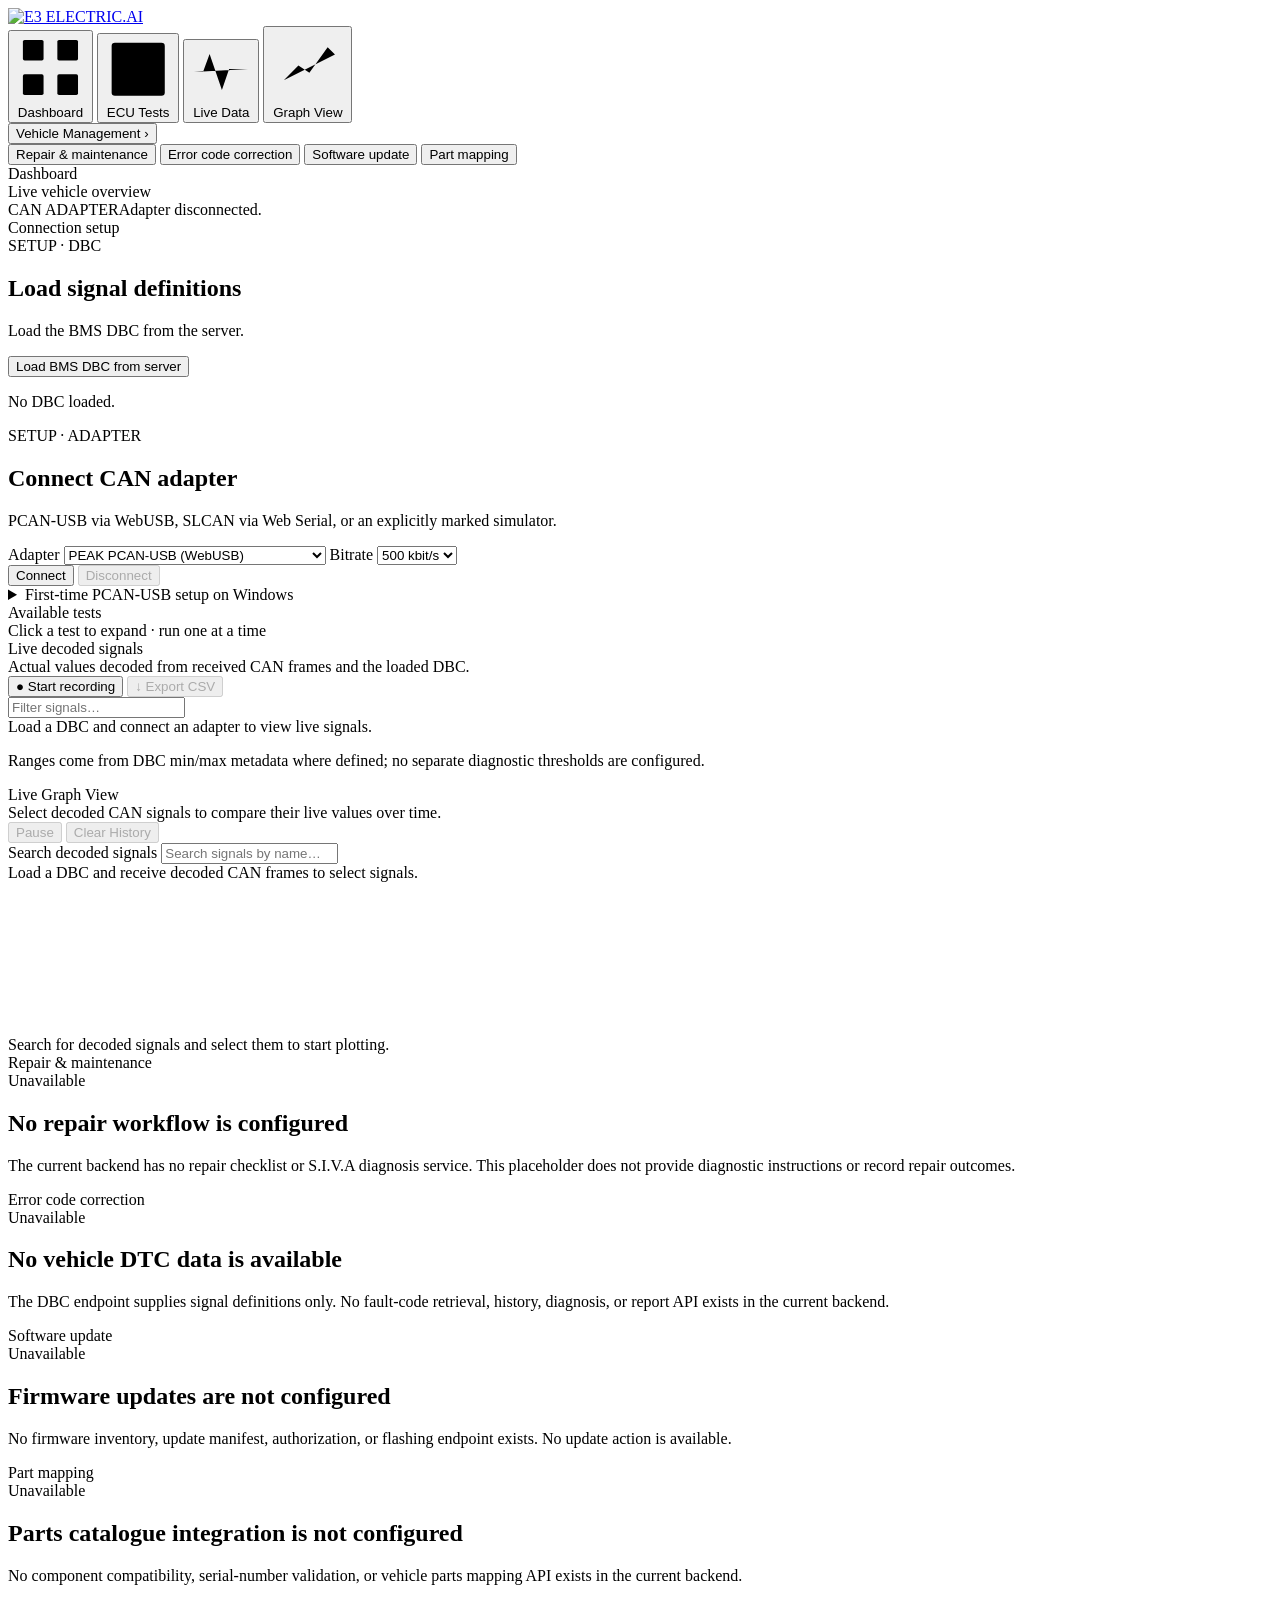
==== Frontend/index.html @ 43cea558 "Update EV CAN dashboard frontend" ====
<!DOCTYPE html>
<html lang="en">
<head>
    <meta charset="UTF-8">
    <meta name="viewport" content="width=device-width, initial-scale=1, viewport-fit=cover">
    <meta name="theme-color" content="#15181b">
    <title>E3 ELECTRIC.AI | Vehicle Diagnostics</title>
    <link rel="preconnect" href="https://fonts.googleapis.com">
    <link rel="preconnect" href="https://fonts.gstatic.com" crossorigin>
    <link href="https://fonts.googleapis.com/css2?family=Inter:wght@400;500;600;700&family=IBM+Plex+Mono:wght@400;500;600&display=swap" rel="stylesheet">
    <link rel="stylesheet" href="/static/browser-can.css">
    <link rel="stylesheet" href="/static/Style.css">
    <script type="module" src="/static/app.js"></script>
</head>
<body>
    <div class="shell">
        <aside class="sidebar">
            <a class="brand" href="/" aria-label="E3 ELECTRIC.AI home">
                <img src="/static/e3-electric-ai-logo.png" alt="E3 ELECTRIC.AI" class="e3-brand-logo">
            </a>
            <nav class="nav" aria-label="Main navigation">
                <button class="nav-item active" type="button" data-screen="dashboard">
                    <svg class="nav-icon" viewBox="0 0 20 20" aria-hidden="true"><rect x="2" y="2" width="6" height="6" rx=".5"/><rect x="12" y="2" width="6" height="6" rx=".5"/><rect x="2" y="12" width="6" height="6" rx=".5"/><rect x="12" y="12" width="6" height="6" rx=".5"/></svg>
                    <span>Dashboard</span>
                </button>
                <button class="nav-item" type="button" data-screen="ecu">
                    <svg class="nav-icon" viewBox="0 0 20 20" aria-hidden="true"><rect x="2" y="2" width="16" height="16" rx="1"/><path d="m5.5 10 3 3 6-6"/></svg>
                    <span>ECU Tests</span>
                </button>
                <button class="nav-item" type="button" data-screen="live">
                    <svg class="nav-icon" viewBox="0 0 20 20" aria-hidden="true"><path d="M1 10h3l2.2-6 4.1 12 2.4-7H19"/></svg>
                    <span>Live Data</span>
                </button>
                <button class="nav-item" type="button" data-screen="graph">
                    <svg class="nav-icon" viewBox="0 0 20 20" aria-hidden="true"><path d="M2 16.5h16M3.5 14l4-4 3 2 5-7 2 2"/></svg>
                    <span>Graph View</span>
                </button>
                <div class="nav-group">
                    <button class="nav-item" id="vm-toggle" type="button" aria-expanded="true">Vehicle Management <span class="nav-caret open" id="vm-caret" aria-hidden="true">›</span></button>
                    <div class="nav-sub open" id="vm-sub">
                        <button class="nav-sub-item" type="button" data-screen="vm-repair">Repair &amp; maintenance</button>
                        <button class="nav-sub-item" type="button" data-screen="vm-errors">Error code correction</button>
                        <button class="nav-sub-item" type="button" data-screen="vm-software">Software update</button>
                        <button class="nav-sub-item" type="button" data-screen="vm-parts">Part mapping</button>
                    </div>
                </div>
            </nav>
            <div class="sidebar-foot">
            </div>
        </aside>

        <main class="main">
            <header class="topbar">
                <div>
                    <div class="page-title" id="page-title">Dashboard</div>
                    <div class="page-crumb" id="page-crumb">Live vehicle overview</div>
                </div>
                <div class="vehicle-chip">
                    <div class="vc-field"><span class="vc-label">CAN ADAPTER</span><span class="vc-value" id="statusText">Adapter disconnected.</span></div>
                    <span id="statusDot" class="bc-dot"></span>
                </div>
            </header>

            <div class="content">
                <div class="bc-warning" id="browserWarning" hidden>
                    This browser does not support Web Serial / WebUSB. Use Google Chrome or Microsoft Edge on a desktop computer.
                </div>

                <section class="screen active" id="screen-dashboard">
                    <div class="section">
                        <div class="section-head"><div class="section-title"><span class="bar"></span>Connection setup</div></div>
                        <section class="panel setup-panel">
                            <div class="panel-heading">
                                <div><div class="section-kicker">SETUP · DBC</div><h2>Load signal definitions</h2><p>Load the BMS DBC from the server.</p></div>
                            </div>
                            <div class="bc-row">
                                <button id="dbcAwsBtn" class="btn" type="button">Load BMS DBC from server</button>
                            </div>
                            <p class="bc-muted" id="dbcInfo">No DBC loaded.</p>
                        </section>

                        <section class="panel setup-panel">
                            <div class="panel-heading">
                                <div><div class="section-kicker">SETUP · ADAPTER</div><h2>Connect CAN adapter</h2><p>PCAN-USB via WebUSB, SLCAN via Web Serial, or an explicitly marked simulator.</p></div>
                            </div>
                            <div class="bc-grid">
                                <label>Adapter
                                    <select id="transportSelect">
                                        <option value="pcan">PEAK PCAN-USB (WebUSB)</option>
                                        <option value="slcan">SLCAN / CANable / USBtin (Web Serial)</option>
                                        <option value="sim">Simulator (synthetic data only)</option>
                                    </select>
                                </label>
                                <label>Bitrate
                                    <select id="bitrateSelect">
                                        <option value="1000000">1 Mbit/s</option><option value="800000">800 kbit/s</option>
                                        <option value="500000" selected>500 kbit/s</option><option value="250000">250 kbit/s</option>
                                        <option value="125000">125 kbit/s</option><option value="100000">100 kbit/s</option>
                                        <option value="50000">50 kbit/s</option><option value="20000">20 kbit/s</option>
                                        <option value="10000">10 kbit/s</option>
                                    </select>
                                </label>
                                <input type="checkbox" id="listenOnly" hidden>
                            </div>
                            <p class="transport-notice" id="transportNotice" hidden>Simulator mode generates synthetic CAN frames for interface testing; these are not vehicle readings.</p>
                            <div class="bc-row setup-actions">
                                <button id="connectBtn" class="btn primary" type="button">Connect</button>
                                <button id="disconnectBtn" class="btn" type="button" disabled>Disconnect</button>
                            </div>
                            <details class="bc-help" id="pcanHelp">
                                <summary>First-time PCAN-USB setup on Windows</summary>
                                <ol>
                                    <li>Chrome requires the generic WinUSB driver for PCAN-USB.</li>
                                    <li>Use <a href="https://zadig.akeo.ie/" target="_blank" rel="noopener">Zadig</a> to select PCAN-USB and install WinUSB, then reconnect the adapter.</li>
                                    <li>Click Connect and choose the adapter in Chrome's device prompt.</li>
                                </ol>
                            </details>
                        </section>
                    </div>

                </section>

                <section class="screen" id="screen-ecu">
                    <div class="section">
                        <div class="section-head">
                            <div class="section-title"><span class="bar"></span>Available tests</div>
                            <div class="section-note">Click a test to expand · run one at a time</div>
                        </div>
                        <div id="test-list"></div>
                    </div>
                </section>

                <section class="screen" id="screen-live">
                    <div class="section">
                        <div class="section-head">
                            <div><div class="section-title"><span class="bar"></span>Live decoded signals</div><div class="section-note">Actual values decoded from received CAN frames and the loaded DBC.</div></div>
                            <div class="bc-row">
                                <button id="recordBtn" class="btn" type="button">● Start recording</button>
                                <button id="exportBtn" class="btn ghost" type="button" disabled>↓ Export CSV</button>
                                <span class="bc-muted" id="recordInfo"></span>
                            </div>
                        </div>
                        <div class="signal-filter-bar">
                            <input type="search" id="signalSearch" placeholder="Filter signals…">
                        </div>
                        <div id="signalGrid" class="signal-table-wrap">
                            <div class="bc-empty">Load a DBC and connect an adapter to view live signals.</div>
                        </div>
                        <p class="bc-muted signal-range-note">Ranges come from DBC min/max metadata where defined; no separate diagnostic thresholds are configured.</p>
                    </div>
                    <div class="section" hidden>
                        <div class="section-head">
                            <div><div class="section-title"><span class="bar"></span>Raw CAN frames</div><div class="section-note">Received frames; no messages are transmitted.</div></div>
                            <div class="bc-row">
                                <label class="bc-check"><input type="checkbox" id="onlyDbc" checked> Only DBC messages</label>
                                <span class="bc-muted" id="unmatchedInfo"></span>
                                <label class="bc-check"><input type="checkbox" id="pauseRaw"> Pause</label>
                                <button id="clearBtn" class="btn ghost sm" type="button">Clear</button>
                            </div>
                        </div>
                        <div class="bc-table-wrap">
                            <table>
                                <thead><tr><th>Time</th><th>CAN ID</th><th>Fmt</th><th>DLC</th><th>Data (hex)</th><th>Message</th></tr></thead>
                                <tbody id="rawTable"><tr><td colspan="6" class="bc-empty">No frames yet. Connect an adapter to see live data.</td></tr></tbody>
                            </table>
                        </div>
                    </div>
                </section>

                <section class="screen" id="screen-graph">
                    <div class="section">
                        <div class="section-head">
                            <div>
                                <div class="section-title"><span class="bar"></span>Live Graph View</div>
                                <div class="section-note">Select decoded CAN signals to compare their live values over time.</div>
                            </div>
                            <div class="graph-controls">
                                <button id="graphPauseBtn" class="btn" type="button" disabled>Pause</button>
                                <button id="graphClearBtn" class="btn ghost" type="button" disabled>Clear History</button>
                            </div>
                        </div>
                        <div class="graph-picker">
                            <label for="graphSignalSearch">Search decoded signals</label>
                            <input type="search" id="graphSignalSearch" placeholder="Search signals by name…">
                            <div id="graphSignalResults" class="graph-signal-results" role="group" aria-label="Decoded signal search results">
                                <div class="bc-empty">Load a DBC and receive decoded CAN frames to select signals.</div>
                            </div>
                        </div>
                        <div id="graphLegend" class="graph-legend" aria-label="Selected signal legend"></div>
                        <div id="graphCanvasWrap" class="graph-canvas-wrap">
                            <canvas id="graphCanvas" aria-label="Live graph of selected decoded CAN signals"></canvas>
                            <div id="graphTooltip" class="graph-tooltip" role="status" hidden></div>
                            <div id="graphEmpty" class="graph-empty">Search for decoded signals and select them to start plotting.</div>
                        </div>
                    </div>
                </section>

                <section class="screen" id="screen-vm-repair">
                    <div class="section"><div class="section-head"><div class="section-title"><span class="bar"></span>Repair &amp; maintenance</div></div>
                        <div class="panel unavailable-panel"><span class="pill idle">Unavailable</span><h2>No repair workflow is configured</h2><p>The current backend has no repair checklist or S.I.V.A diagnosis service. This placeholder does not provide diagnostic instructions or record repair outcomes.</p></div>
                    </div>
                </section>
                <section class="screen" id="screen-vm-errors">
                    <div class="section"><div class="section-head"><div class="section-title"><span class="bar"></span>Error code correction</div></div>
                        <div class="panel unavailable-panel"><span class="pill idle">Unavailable</span><h2>No vehicle DTC data is available</h2><p>The DBC endpoint supplies signal definitions only. No fault-code retrieval, history, diagnosis, or report API exists in the current backend.</p></div>
                    </div>
                </section>
                <section class="screen" id="screen-vm-software">
                    <div class="section"><div class="section-head"><div class="section-title"><span class="bar"></span>Software update</div></div>
                        <div class="panel unavailable-panel"><span class="pill idle">Unavailable</span><h2>Firmware updates are not configured</h2><p>No firmware inventory, update manifest, authorization, or flashing endpoint exists. No update action is available.</p></div>
                    </div>
                </section>
                <section class="screen" id="screen-vm-parts">
                    <div class="section"><div class="section-head"><div class="section-title"><span class="bar"></span>Part mapping</div></div>
                        <div class="panel unavailable-panel"><span class="pill idle">Unavailable</span><h2>Parts catalogue integration is not configured</h2><p>No component compatibility, serial-number validation, or vehicle parts mapping API exists in the current backend.</p></div>
                    </div>
                </section>

                <footer class="footnote"><span>E3 ELECTRIC.AI · Vehicle Diagnostics</span><span>FastAPI · WebUSB · Web Serial</span></footer>
            </div>
        </main>
    </div>
</body>
</html>
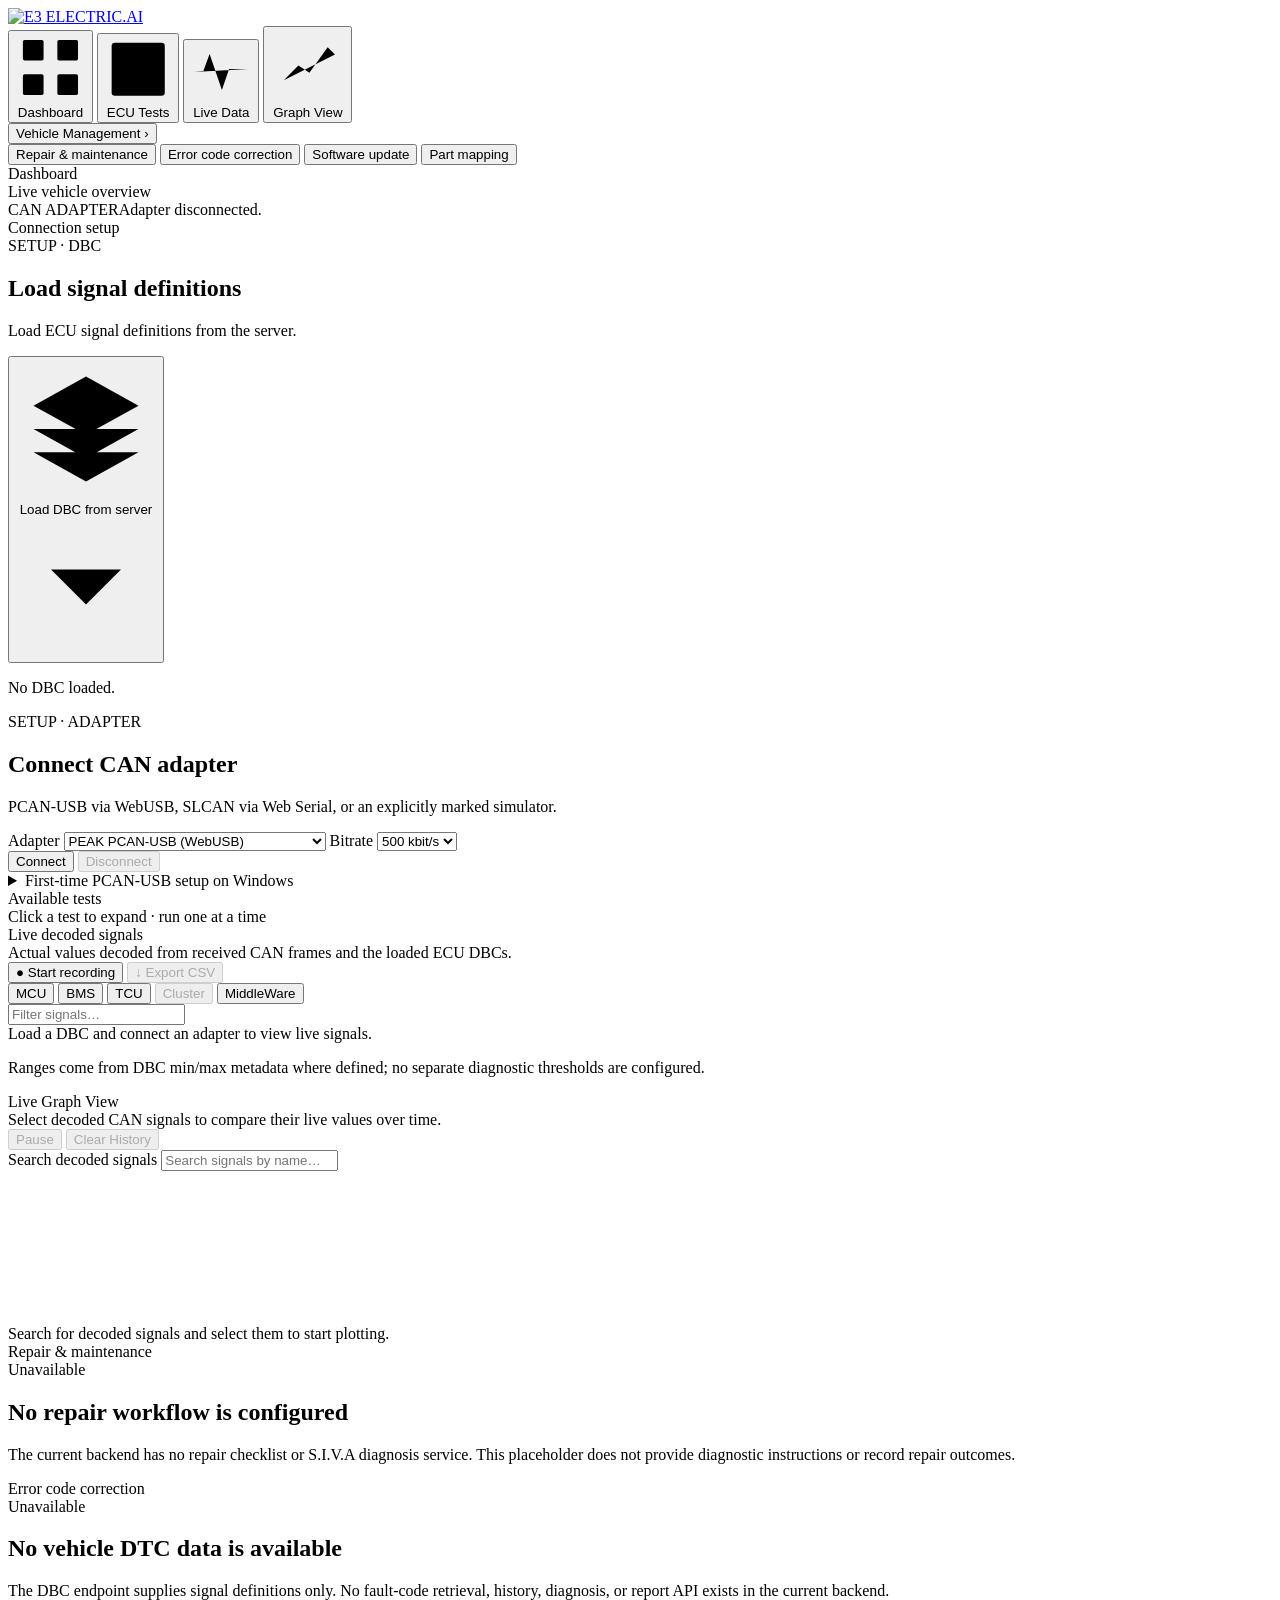
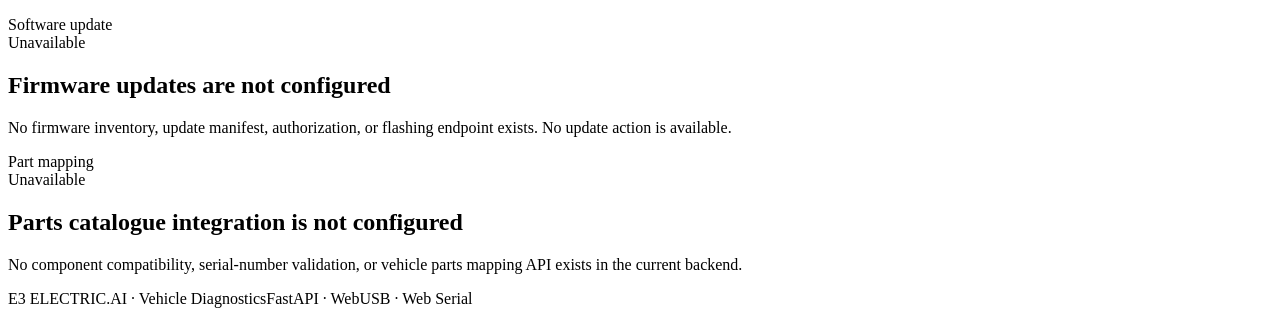
==== commit eab36577: "Update DBC setup and dashboard functionality" ====
--- a/Frontend/index.html
+++ b/Frontend/index.html
@@ -71,10 +71,36 @@
                         <div class="section-head"><div class="section-title"><span class="bar"></span>Connection setup</div></div>
                         <section class="panel setup-panel">
                             <div class="panel-heading">
-                                <div><div class="section-kicker">SETUP · DBC</div><h2>Load signal definitions</h2><p>Load the BMS DBC from the server.</p></div>
-                            </div>
-                            <div class="bc-row">
-                                <button id="dbcAwsBtn" class="btn" type="button">Load BMS DBC from server</button>
+                                <div><div class="section-kicker">SETUP · DBC</div><h2>Load signal definitions</h2><p>Load ECU signal definitions from the server.</p></div>
+                            </div>
+                            <div class="dbc-loader">
+                                <button id="dbcMenuToggle" class="btn dbc-menu-toggle" type="button" aria-expanded="false" aria-controls="dbcMenu">
+                                    <svg aria-hidden="true" viewBox="0 0 24 24"><path d="m12 3 9 5-9 5-9-5 9-5Z"/><path d="m3 12 9 5 9-5M3 16l9 5 9-5"/></svg>
+                                    <span>Load DBC from server</span>
+                                    <svg class="dbc-chevron" aria-hidden="true" viewBox="0 0 24 24"><path d="m6 9 6 6 6-6"/></svg>
+                                </button>
+                                <div id="dbcMenu" class="dbc-menu" role="group" aria-label="Select DBC files to load" hidden>
+                                    <button class="dbc-menu-option" type="button" data-load-dbc="BMS">
+                                        <svg aria-hidden="true" viewBox="0 0 24 24"><path d="M12 3v18M5 7h14M5 17h14M7 7v10m10-10v10"/></svg>
+                                        <span>Load BMS DBC</span>
+                                    </button>
+                                    <button class="dbc-menu-option" type="button" data-load-dbc="MCU">
+                                        <svg aria-hidden="true" viewBox="0 0 24 24"><rect x="7" y="7" width="10" height="10" rx="2"/><path d="M9 2v3m6-3v3M9 19v3m6-3v3M2 9h3m-3 6h3m14-6h3m-3 6h3"/></svg>
+                                        <span>Load MCU DBC</span>
+                                    </button>
+                                    <button class="dbc-menu-option" type="button" data-load-dbc="TCU">
+                                        <svg aria-hidden="true" viewBox="0 0 24 24"><path d="M12 18v4m-5-4a7 7 0 0 1 0-10m10 10a7 7 0 0 0 0-10M4 20a12 12 0 0 1 0-16m16 16a12 12 0 0 0 0-16M12 14a3 3 0 1 0 0-6 3 3 0 0 0 0 6Z"/></svg>
+                                        <span>Load TCU DBC</span>
+                                    </button>
+                                    <button class="dbc-menu-option" type="button" data-load-dbc="MiddleWare">
+                                        <svg aria-hidden="true" viewBox="0 0 24 24"><ellipse cx="12" cy="5" rx="8" ry="3"/><path d="M4 5v14c0 1.7 3.6 3 8 3s8-1.3 8-3V5M4 12c0 1.7 3.6 3 8 3s8-1.3 8-3"/></svg>
+                                        <span>Load MiddleWare DBC</span>
+                                    </button>
+                                    <button id="loadAllDbcBtn" class="dbc-menu-option primary" type="button">
+                                        <svg aria-hidden="true" viewBox="0 0 24 24"><path d="m12 3 9 5-9 5-9-5 9-5Z"/><path d="m3 12 9 5 9-5M3 16l9 5 9-5"/></svg>
+                                        <span>Load ALL DBC</span>
+                                    </button>
+                                </div>
                             </div>
                             <p class="bc-muted" id="dbcInfo">No DBC loaded.</p>
                         </section>
@@ -133,12 +159,19 @@
                 <section class="screen" id="screen-live">
                     <div class="section">
                         <div class="section-head">
-                            <div><div class="section-title"><span class="bar"></span>Live decoded signals</div><div class="section-note">Actual values decoded from received CAN frames and the loaded DBC.</div></div>
+                            <div><div class="section-title"><span class="bar"></span>Live decoded signals</div><div class="section-note">Actual values decoded from received CAN frames and the loaded ECU DBCs.</div></div>
                             <div class="bc-row">
                                 <button id="recordBtn" class="btn" type="button">● Start recording</button>
                                 <button id="exportBtn" class="btn ghost" type="button" disabled>↓ Export CSV</button>
                                 <span class="bc-muted" id="recordInfo"></span>
                             </div>
+                        </div>
+                        <div id="ecuTabs" class="ecu-tabs" role="tablist" aria-label="Filter signals by ECU">
+                            <button class="ecu-tab" type="button" role="tab" data-ecu-tab="MCU" aria-selected="false">MCU</button>
+                            <button class="ecu-tab active" type="button" role="tab" data-ecu-tab="BMS" aria-selected="true">BMS</button>
+                            <button class="ecu-tab" type="button" role="tab" data-ecu-tab="TCU" aria-selected="false">TCU</button>
+                            <button class="ecu-tab unavailable" type="button" role="tab" data-ecu-tab="Cluster" aria-selected="false" aria-disabled="true" title="No Cluster DBC is available" disabled>Cluster</button>
+                            <button class="ecu-tab" type="button" role="tab" data-ecu-tab="MiddleWare" aria-selected="false">MiddleWare</button>
                         </div>
                         <div class="signal-filter-bar">
                             <input type="search" id="signalSearch" placeholder="Filter signals…">
@@ -182,9 +215,7 @@
                         <div class="graph-picker">
                             <label for="graphSignalSearch">Search decoded signals</label>
                             <input type="search" id="graphSignalSearch" placeholder="Search signals by name…">
-                            <div id="graphSignalResults" class="graph-signal-results" role="group" aria-label="Decoded signal search results">
-                                <div class="bc-empty">Load a DBC and receive decoded CAN frames to select signals.</div>
-                            </div>
+                            <div id="graphSignalResults" class="graph-signal-results" role="group" aria-label="Decoded signal search results" hidden></div>
                         </div>
                         <div id="graphLegend" class="graph-legend" aria-label="Selected signal legend"></div>
                         <div id="graphCanvasWrap" class="graph-canvas-wrap">
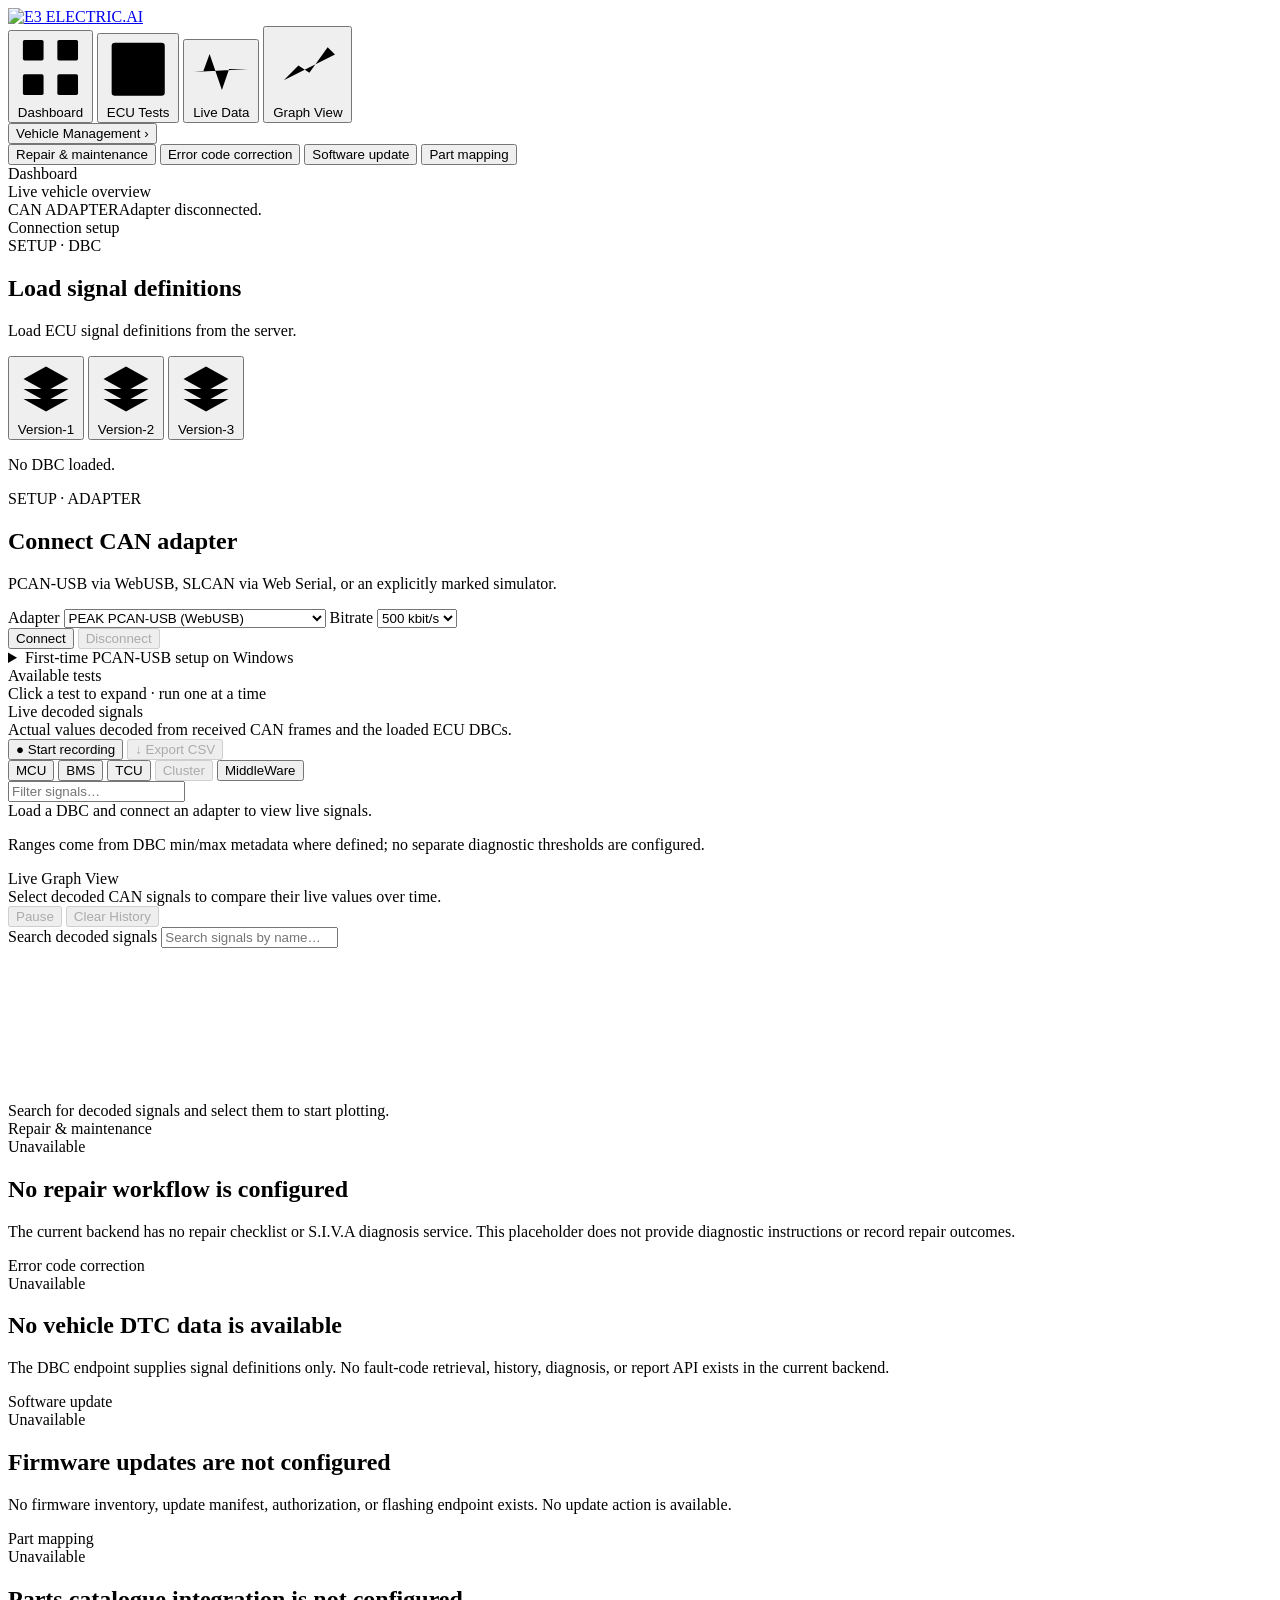
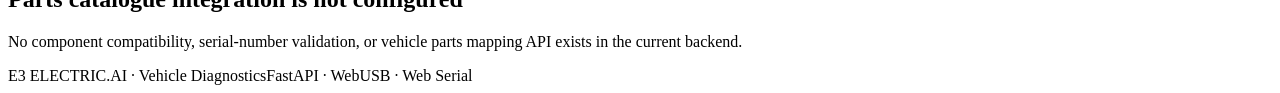
==== commit 79c68199: "Update DBC setup and dashboard functionality" ====
--- a/Frontend/index.html
+++ b/Frontend/index.html
@@ -74,33 +74,18 @@
                                 <div><div class="section-kicker">SETUP · DBC</div><h2>Load signal definitions</h2><p>Load ECU signal definitions from the server.</p></div>
                             </div>
                             <div class="dbc-loader">
-                                <button id="dbcMenuToggle" class="btn dbc-menu-toggle" type="button" aria-expanded="false" aria-controls="dbcMenu">
+                                <button id="loadAllDbcBtn" class="btn dbc-version-button" type="button">
                                     <svg aria-hidden="true" viewBox="0 0 24 24"><path d="m12 3 9 5-9 5-9-5 9-5Z"/><path d="m3 12 9 5 9-5M3 16l9 5 9-5"/></svg>
-                                    <span>Load DBC from server</span>
-                                    <svg class="dbc-chevron" aria-hidden="true" viewBox="0 0 24 24"><path d="m6 9 6 6 6-6"/></svg>
+                                    <span>Version-1</span>
                                 </button>
-                                <div id="dbcMenu" class="dbc-menu" role="group" aria-label="Select DBC files to load" hidden>
-                                    <button class="dbc-menu-option" type="button" data-load-dbc="BMS">
-                                        <svg aria-hidden="true" viewBox="0 0 24 24"><path d="M12 3v18M5 7h14M5 17h14M7 7v10m10-10v10"/></svg>
-                                        <span>Load BMS DBC</span>
-                                    </button>
-                                    <button class="dbc-menu-option" type="button" data-load-dbc="MCU">
-                                        <svg aria-hidden="true" viewBox="0 0 24 24"><rect x="7" y="7" width="10" height="10" rx="2"/><path d="M9 2v3m6-3v3M9 19v3m6-3v3M2 9h3m-3 6h3m14-6h3m-3 6h3"/></svg>
-                                        <span>Load MCU DBC</span>
-                                    </button>
-                                    <button class="dbc-menu-option" type="button" data-load-dbc="TCU">
-                                        <svg aria-hidden="true" viewBox="0 0 24 24"><path d="M12 18v4m-5-4a7 7 0 0 1 0-10m10 10a7 7 0 0 0 0-10M4 20a12 12 0 0 1 0-16m16 16a12 12 0 0 0 0-16M12 14a3 3 0 1 0 0-6 3 3 0 0 0 0 6Z"/></svg>
-                                        <span>Load TCU DBC</span>
-                                    </button>
-                                    <button class="dbc-menu-option" type="button" data-load-dbc="MiddleWare">
-                                        <svg aria-hidden="true" viewBox="0 0 24 24"><ellipse cx="12" cy="5" rx="8" ry="3"/><path d="M4 5v14c0 1.7 3.6 3 8 3s8-1.3 8-3V5M4 12c0 1.7 3.6 3 8 3s8-1.3 8-3"/></svg>
-                                        <span>Load MiddleWare DBC</span>
-                                    </button>
-                                    <button id="loadAllDbcBtn" class="dbc-menu-option primary" type="button">
-                                        <svg aria-hidden="true" viewBox="0 0 24 24"><path d="m12 3 9 5-9 5-9-5 9-5Z"/><path d="m3 12 9 5 9-5M3 16l9 5 9-5"/></svg>
-                                        <span>Load ALL DBC</span>
-                                    </button>
-                                </div>
+                                <button id="version2DbcBtn" class="btn dbc-version-button" type="button">
+                                    <svg aria-hidden="true" viewBox="0 0 24 24"><path d="m12 3 9 5-9 5-9-5 9-5Z"/><path d="m3 12 9 5 9-5M3 16l9 5 9-5"/></svg>
+                                    <span>Version-2</span>
+                                </button>
+                                <button id="version3DbcBtn" class="btn dbc-version-button" type="button">
+                                    <svg aria-hidden="true" viewBox="0 0 24 24"><path d="m12 3 9 5-9 5-9-5 9-5Z"/><path d="m3 12 9 5 9-5M3 16l9 5 9-5"/></svg>
+                                    <span>Version-3</span>
+                                </button>
                             </div>
                             <p class="bc-muted" id="dbcInfo">No DBC loaded.</p>
                         </section>
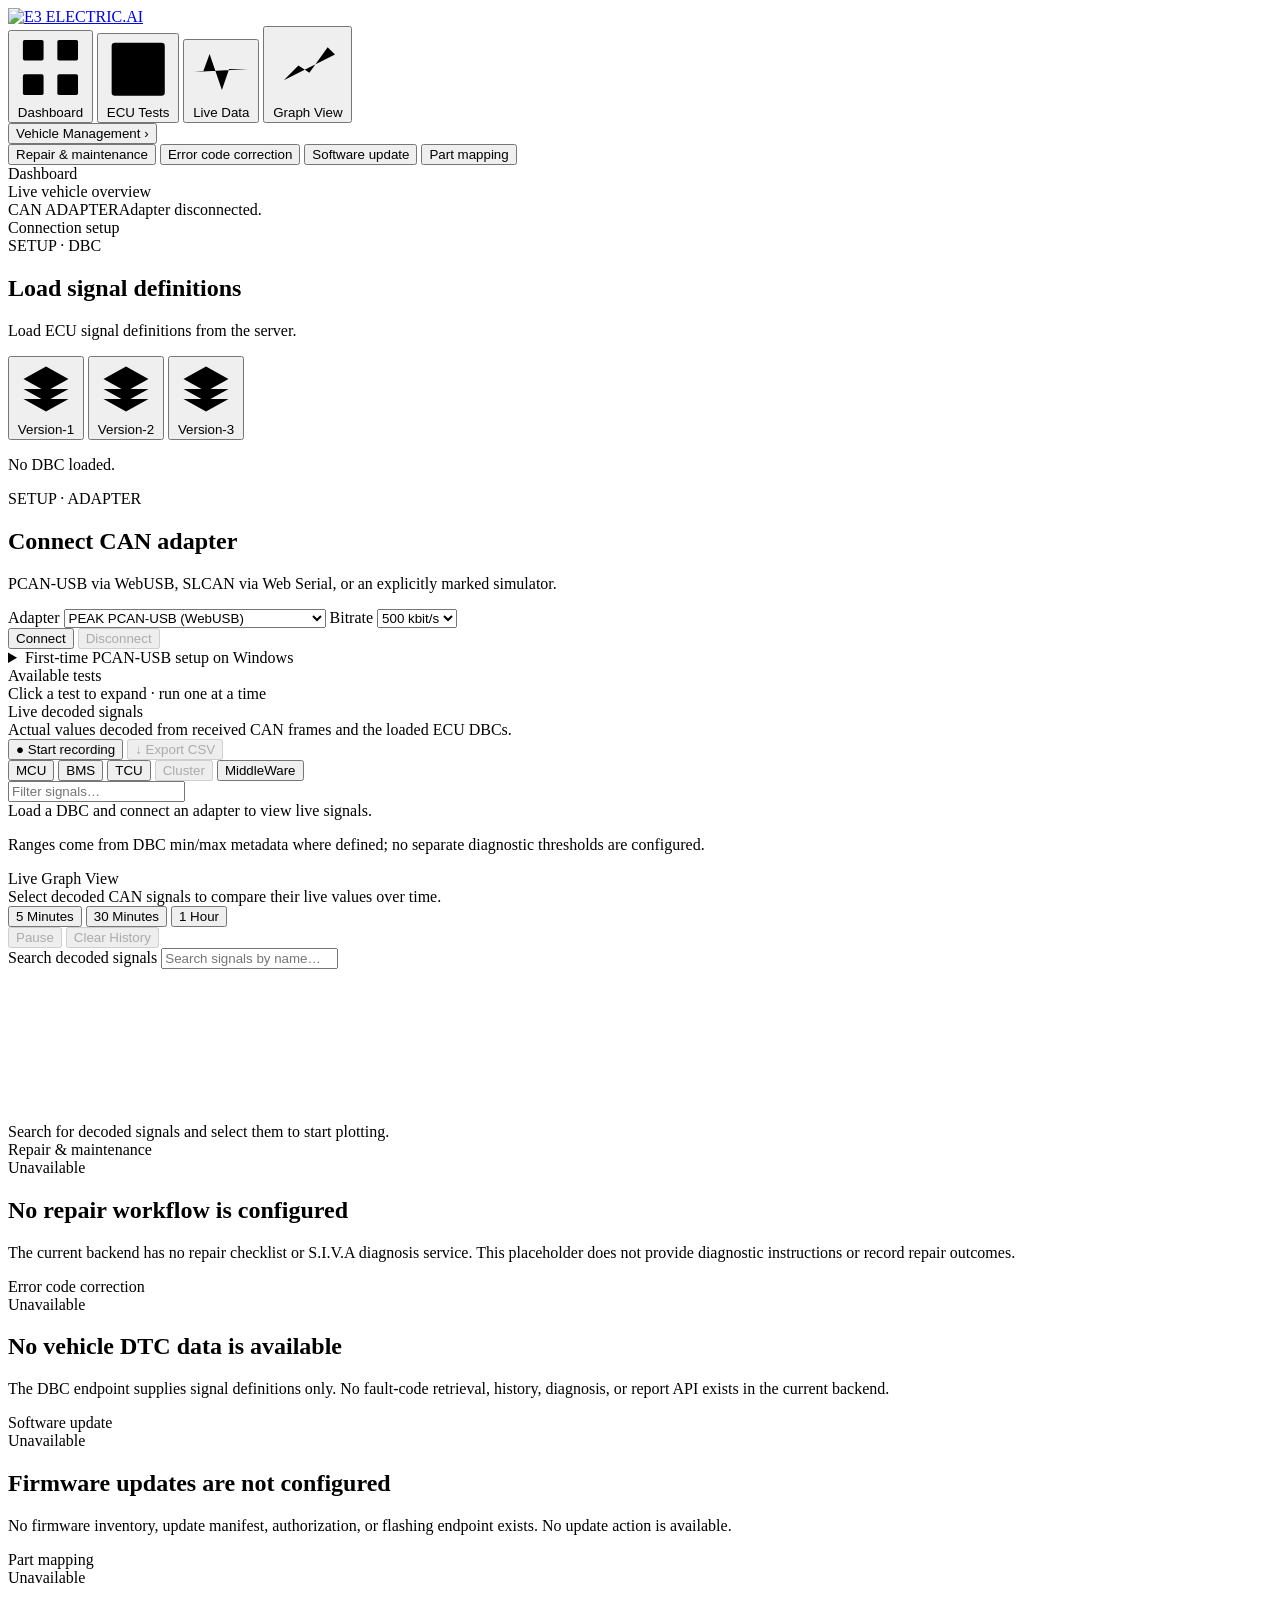
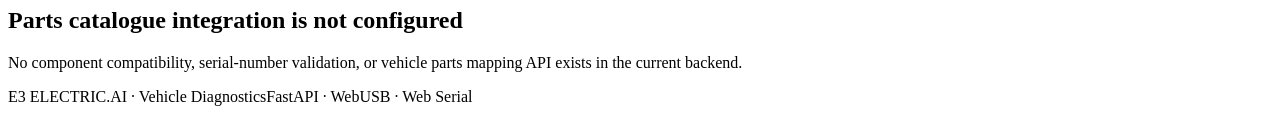
==== commit 54e5e99c: "Update DBC setup and dashboard functionality" ====
--- a/Frontend/index.html
+++ b/Frontend/index.html
@@ -193,6 +193,11 @@
                                 <div class="section-note">Select decoded CAN signals to compare their live values over time.</div>
                             </div>
                             <div class="graph-controls">
+                                <div id="graphRangeControls" class="graph-range-controls" role="group" aria-label="Graph time range">
+                                    <button class="graph-range-btn active" type="button" data-graph-range="300000" aria-pressed="true">5 Minutes</button>
+                                    <button class="graph-range-btn" type="button" data-graph-range="1800000" aria-pressed="false">30 Minutes</button>
+                                    <button class="graph-range-btn" type="button" data-graph-range="3600000" aria-pressed="false">1 Hour</button>
+                                </div>
                                 <button id="graphPauseBtn" class="btn" type="button" disabled>Pause</button>
                                 <button id="graphClearBtn" class="btn ghost" type="button" disabled>Clear History</button>
                             </div>
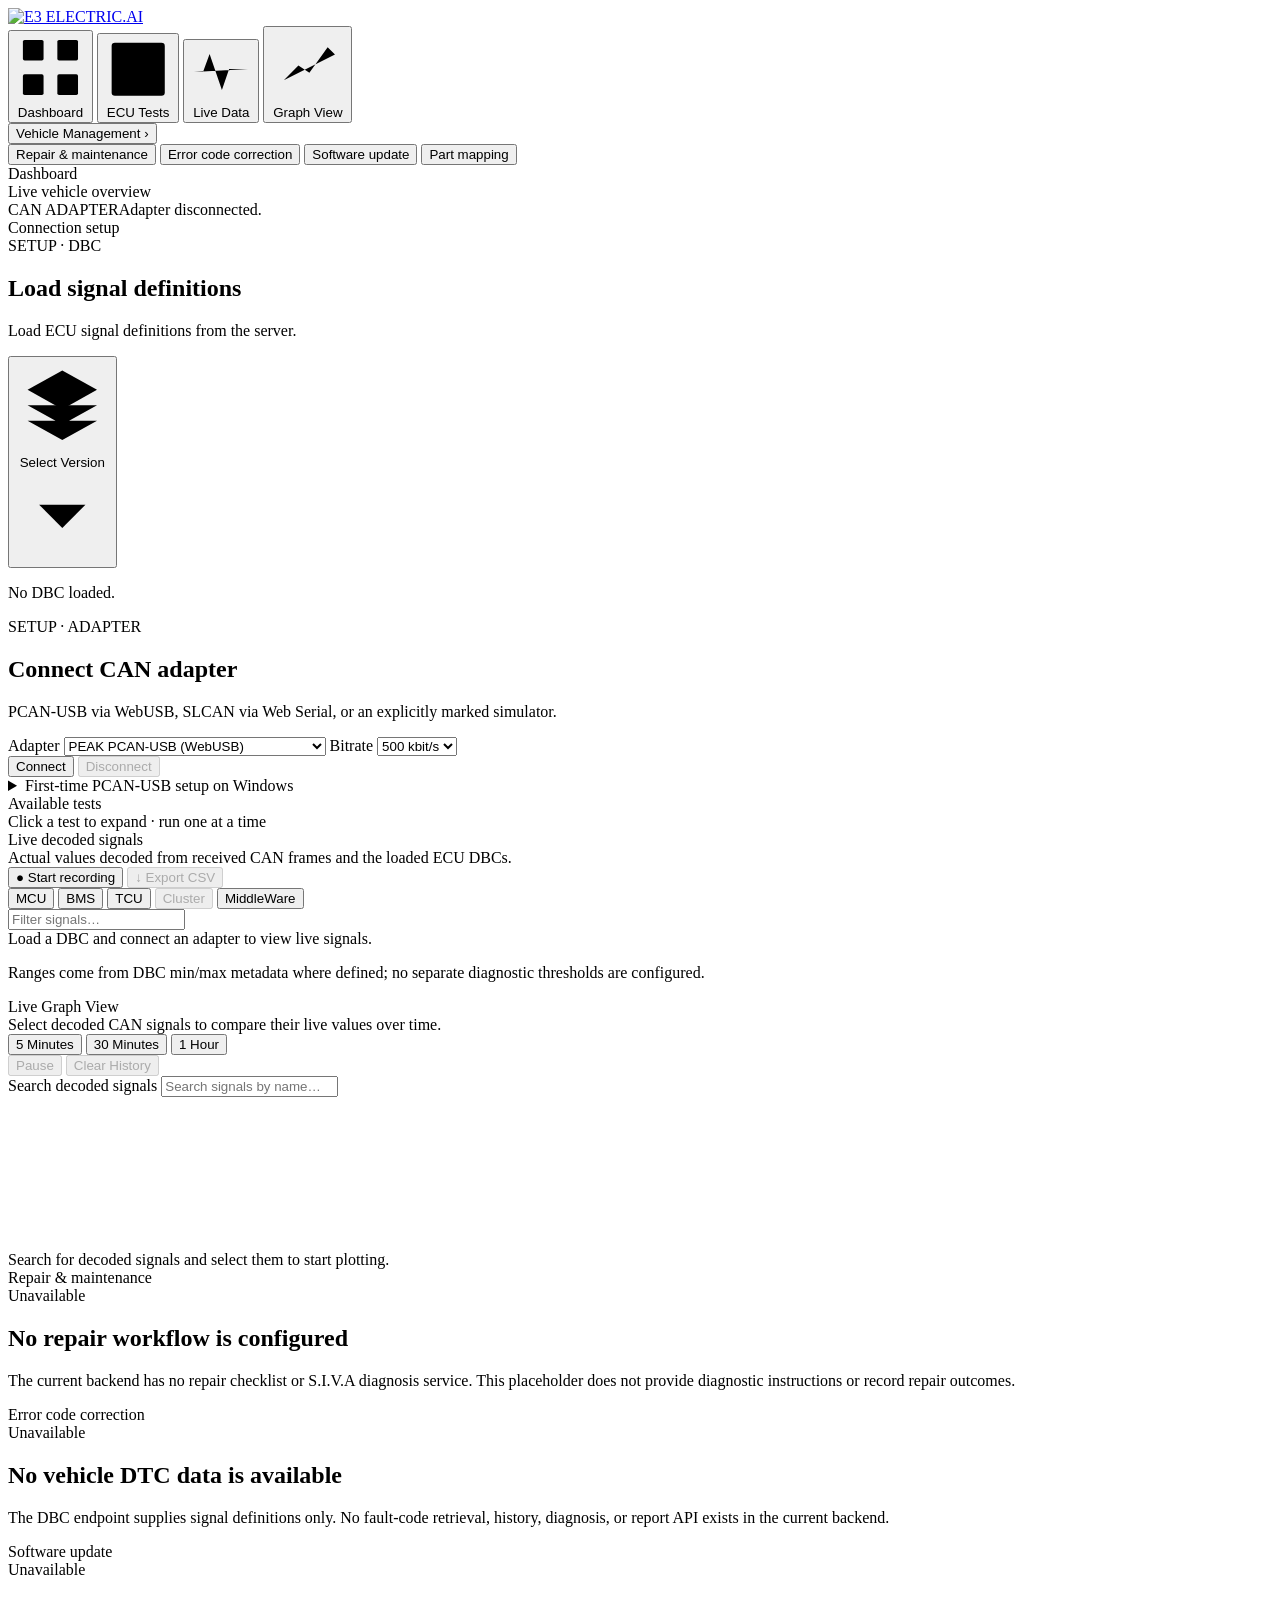
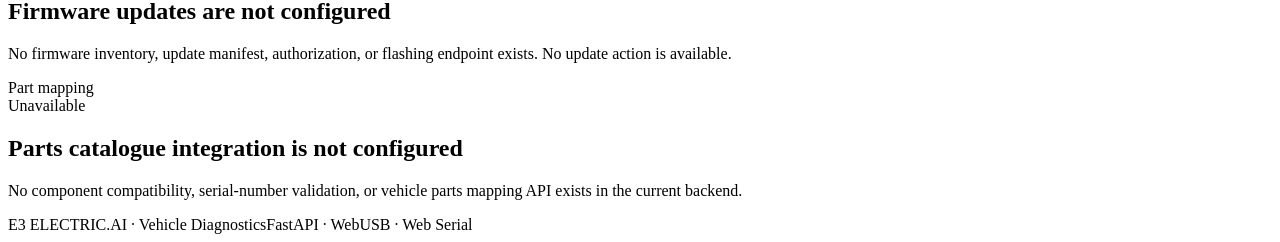
==== commit f8fda569: "Update DBC setup and dashboard functionality" ====
--- a/Frontend/index.html
+++ b/Frontend/index.html
@@ -74,18 +74,18 @@
                                 <div><div class="section-kicker">SETUP · DBC</div><h2>Load signal definitions</h2><p>Load ECU signal definitions from the server.</p></div>
                             </div>
                             <div class="dbc-loader">
-                                <button id="loadAllDbcBtn" class="btn dbc-version-button" type="button">
-                                    <svg aria-hidden="true" viewBox="0 0 24 24"><path d="m12 3 9 5-9 5-9-5 9-5Z"/><path d="m3 12 9 5 9-5M3 16l9 5 9-5"/></svg>
-                                    <span>Version-1</span>
-                                </button>
-                                <button id="version2DbcBtn" class="btn dbc-version-button" type="button">
-                                    <svg aria-hidden="true" viewBox="0 0 24 24"><path d="m12 3 9 5-9 5-9-5 9-5Z"/><path d="m3 12 9 5 9-5M3 16l9 5 9-5"/></svg>
-                                    <span>Version-2</span>
-                                </button>
-                                <button id="version3DbcBtn" class="btn dbc-version-button" type="button">
-                                    <svg aria-hidden="true" viewBox="0 0 24 24"><path d="m12 3 9 5-9 5-9-5 9-5Z"/><path d="m3 12 9 5 9-5M3 16l9 5 9-5"/></svg>
-                                    <span>Version-3</span>
-                                </button>
+                                <div id="dbcVersionDropdown" class="dbc-version-dropdown">
+                                    <button id="dbcVersionToggle" class="btn dbc-version-button" type="button" aria-haspopup="menu" aria-expanded="false" aria-controls="dbcVersionMenu">
+                                        <svg aria-hidden="true" viewBox="0 0 24 24"><path d="m12 3 9 5-9 5-9-5 9-5Z"/><path d="m3 12 9 5 9-5M3 16l9 5 9-5"/></svg>
+                                        <span id="dbcVersionLabel">Select Version</span>
+                                        <svg class="dbc-version-chevron" aria-hidden="true" viewBox="0 0 24 24"><path d="m6 9 6 6 6-6"/></svg>
+                                    </button>
+                                    <div id="dbcVersionMenu" class="dbc-version-menu" role="menu" hidden>
+                                        <button class="dbc-version-option" type="button" role="menuitem" data-dbc-version="1">Version-1</button>
+                                        <button class="dbc-version-option" type="button" role="menuitem" data-dbc-version="2">Version-2</button>
+                                        <button class="dbc-version-option" type="button" role="menuitem" data-dbc-version="3">Version-3</button>
+                                    </div>
+                                </div>
                             </div>
                             <p class="bc-muted" id="dbcInfo">No DBC loaded.</p>
                         </section>
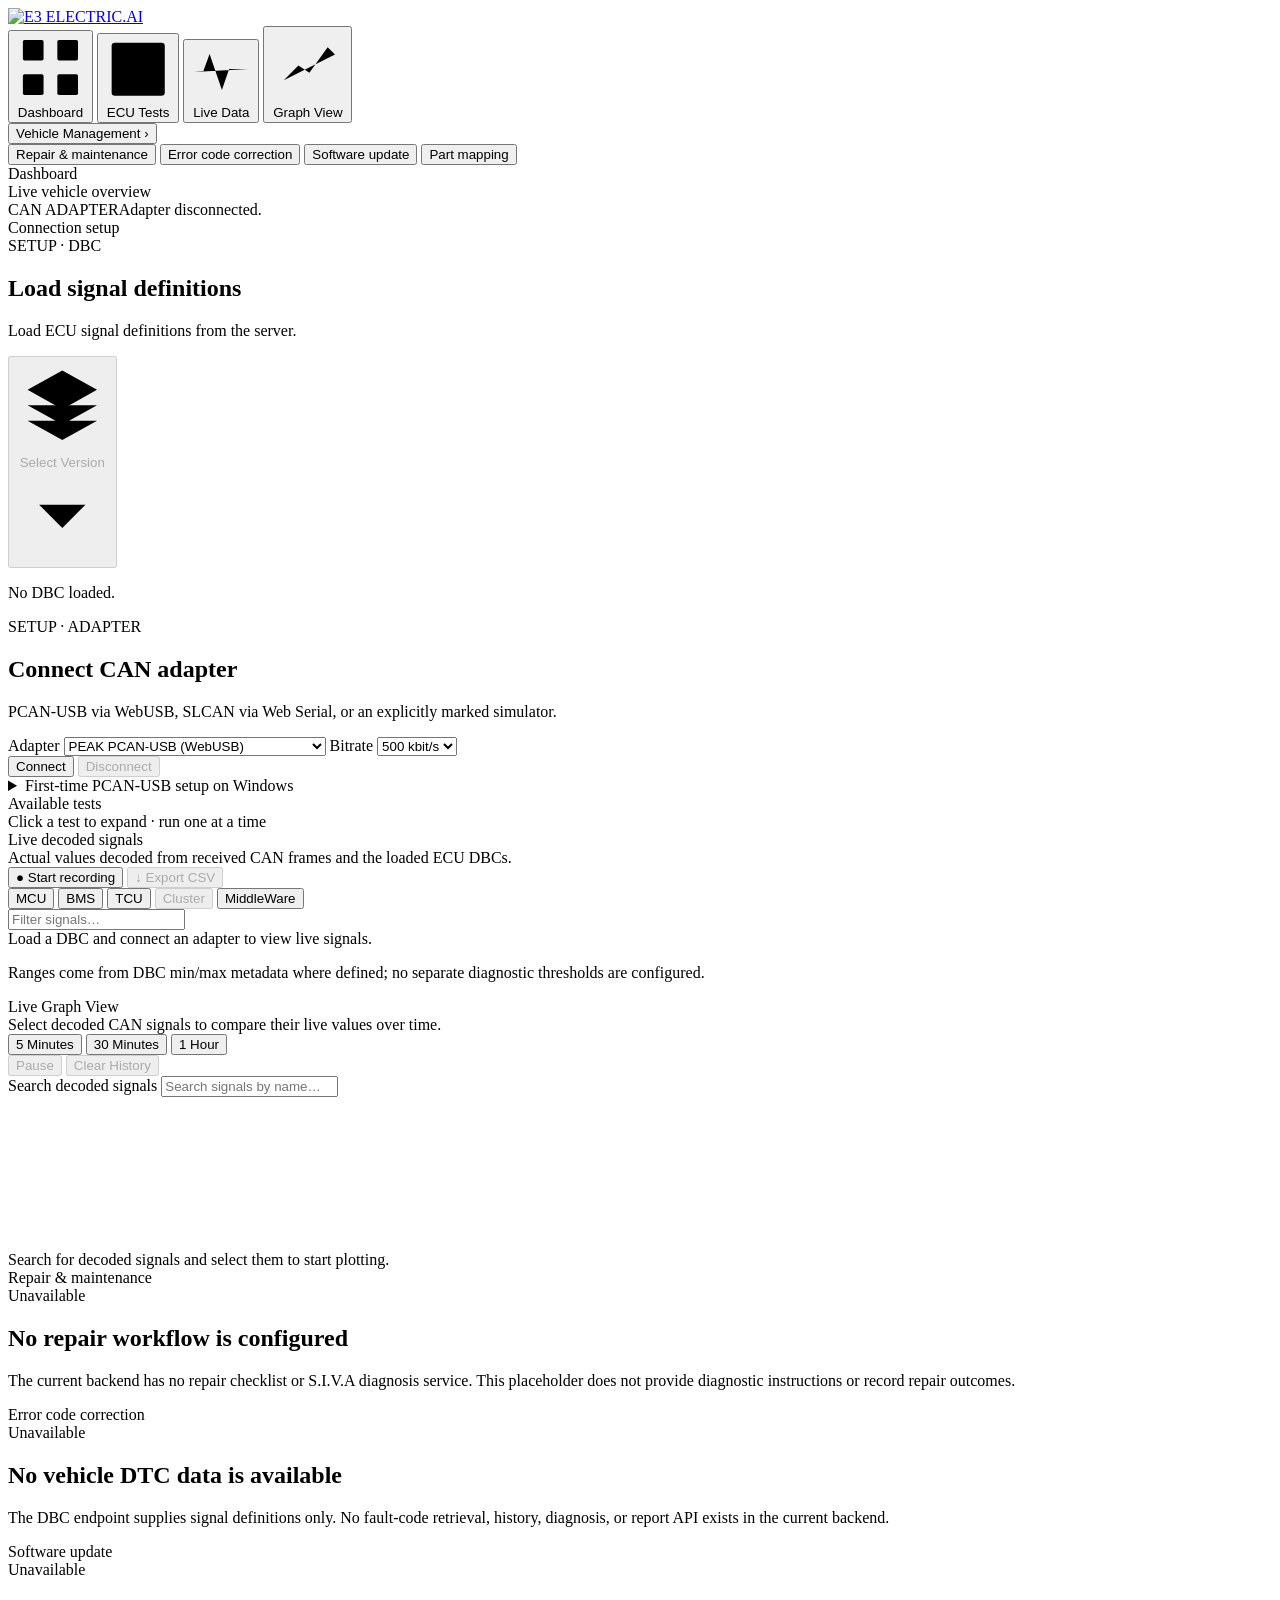
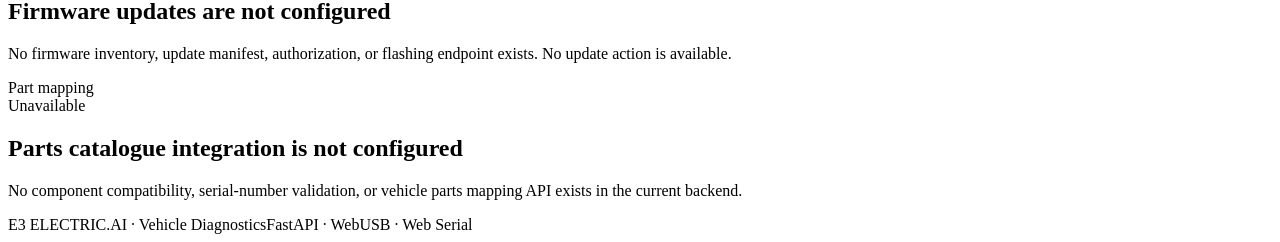
==== commit 3cfbf119: "Update DBC setup and dashboard functionality" ====
--- a/Frontend/index.html
+++ b/Frontend/index.html
@@ -75,16 +75,12 @@
                             </div>
                             <div class="dbc-loader">
                                 <div id="dbcVersionDropdown" class="dbc-version-dropdown">
-                                    <button id="dbcVersionToggle" class="btn dbc-version-button" type="button" aria-haspopup="menu" aria-expanded="false" aria-controls="dbcVersionMenu">
+                                    <button id="dbcVersionToggle" class="btn dbc-version-button" type="button" aria-haspopup="menu" aria-expanded="false" aria-controls="dbcVersionMenu" disabled>
                                         <svg aria-hidden="true" viewBox="0 0 24 24"><path d="m12 3 9 5-9 5-9-5 9-5Z"/><path d="m3 12 9 5 9-5M3 16l9 5 9-5"/></svg>
                                         <span id="dbcVersionLabel">Select Version</span>
                                         <svg class="dbc-version-chevron" aria-hidden="true" viewBox="0 0 24 24"><path d="m6 9 6 6 6-6"/></svg>
                                     </button>
-                                    <div id="dbcVersionMenu" class="dbc-version-menu" role="menu" hidden>
-                                        <button class="dbc-version-option" type="button" role="menuitem" data-dbc-version="1">Version-1</button>
-                                        <button class="dbc-version-option" type="button" role="menuitem" data-dbc-version="2">Version-2</button>
-                                        <button class="dbc-version-option" type="button" role="menuitem" data-dbc-version="3">Version-3</button>
-                                    </div>
+                                    <div id="dbcVersionMenu" class="dbc-version-menu" role="menu" hidden></div>
                                 </div>
                             </div>
                             <p class="bc-muted" id="dbcInfo">No DBC loaded.</p>
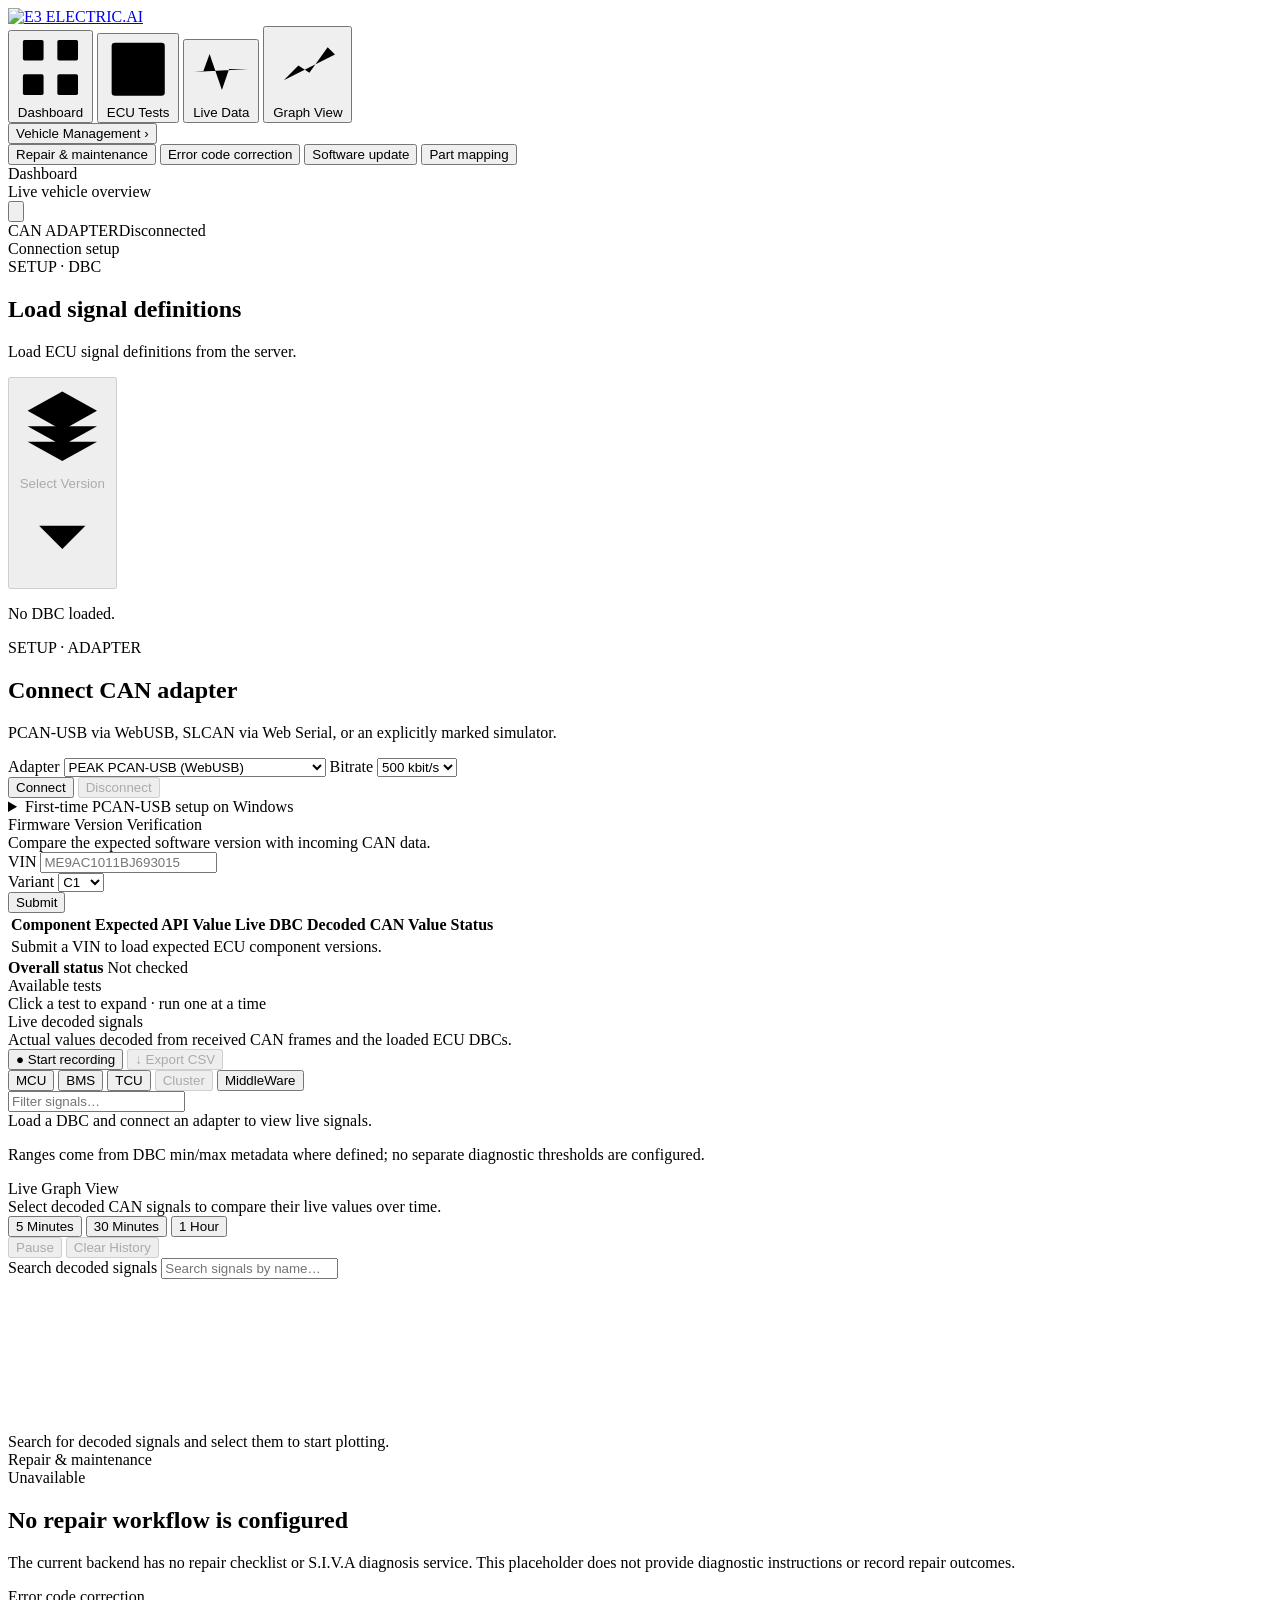
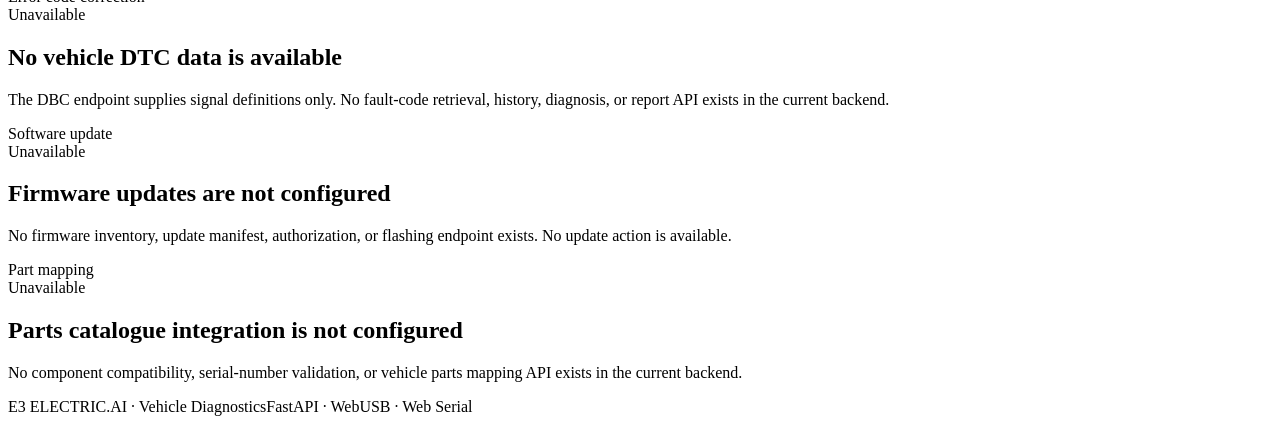
==== commit 37dfe35b: "Add Firmware Version Verification UI and ECU DBC comparison" ====
--- a/Frontend/index.html
+++ b/Frontend/index.html
@@ -5,6 +5,13 @@
     <meta name="viewport" content="width=device-width, initial-scale=1, viewport-fit=cover">
     <meta name="theme-color" content="#15181b">
     <title>E3 ELECTRIC.AI | Vehicle Diagnostics</title>
+    <script>
+        (function () {
+            var savedTheme = null;
+            try { savedTheme = localStorage.getItem("ev_can_theme"); } catch (e) {}
+            document.documentElement.dataset.theme = savedTheme === "light" ? "light" : "dark";
+        }());
+    </script>
     <link rel="preconnect" href="https://fonts.googleapis.com">
     <link rel="preconnect" href="https://fonts.gstatic.com" crossorigin>
     <link href="https://fonts.googleapis.com/css2?family=Inter:wght@400;500;600;700&family=IBM+Plex+Mono:wght@400;500;600&display=swap" rel="stylesheet">
@@ -55,9 +62,16 @@
                     <div class="page-title" id="page-title">Dashboard</div>
                     <div class="page-crumb" id="page-crumb">Live vehicle overview</div>
                 </div>
-                <div class="vehicle-chip">
-                    <div class="vc-field"><span class="vc-label">CAN ADAPTER</span><span class="vc-value" id="statusText">Adapter disconnected.</span></div>
-                    <span id="statusDot" class="bc-dot"></span>
+                <div class="header-actions">
+                    <button id="themeToggle" class="theme-toggle" type="button" aria-label="Switch to light theme" title="Switch to light theme">
+                        <svg class="theme-icon theme-icon-moon" viewBox="0 0 24 24" aria-hidden="true">
+                            <path d="M20.1 15.2A8.5 8.5 0 0 1 8.8 3.9a8.5 8.5 0 1 0 11.3 11.3Z"/>
+                        </svg>
+                    </button>
+                    <div class="vehicle-chip">
+                        <div class="vc-field"><span class="vc-label">CAN ADAPTER</span><span class="vc-value" id="statusText">Disconnected</span></div>
+                        <span id="statusDot" class="bc-dot"></span>
+                    </div>
                 </div>
             </header>
 
@@ -129,6 +143,44 @@
 
                 <section class="screen" id="screen-ecu">
                     <div class="section">
+                        <section class="panel firmware-version-panel" aria-labelledby="firmware-version-title">
+                            <div class="section-head">
+                                <div>
+                                    <div class="section-title"><span class="bar"></span>Firmware Version Verification</div>
+                                    <div class="section-note" id="firmware-version-title">Compare the expected software version with incoming CAN data.</div>
+                                </div>
+                            </div>
+                            <form id="firmware-version-form" novalidate>
+                                <div class="field">
+                                    <label for="firmware-vin">VIN</label>
+                                    <input id="firmware-vin" name="vin" type="text" placeholder="ME9AC1011BJ693015" autocomplete="off" required>
+                                </div>
+                                <div class="field">
+                                    <label for="firmware-variant">Variant</label>
+                                    <select id="firmware-variant" name="variant">
+                                        <option value="C1">C1</option>
+                                        <option value="C1x">C1x</option>
+                                        <option value="C2">C2</option>
+                                    </select>
+                                </div>
+                                <button id="firmware-submit" class="btn primary" type="submit">Submit</button>
+                            </form>
+                            <div class="firmware-components-wrap">
+                                <table class="firmware-component-table" aria-label="Firmware version comparison by ECU component">
+                                    <thead>
+                                        <tr><th>Component</th><th>Expected API Value</th><th>Live DBC Decoded CAN Value</th><th>Status</th></tr>
+                                    </thead>
+                                    <tbody id="firmware-component-rows">
+                                        <tr><td colspan="4" class="bc-empty">Submit a VIN to load expected ECU component versions.</td></tr>
+                                    </tbody>
+                                </table>
+                            </div>
+                            <div class="firmware-overall">
+                                <strong>Overall status</strong>
+                                <span id="firmware-overall-status" class="pill idle" aria-live="polite">Not checked</span>
+                            </div>
+                            <p id="firmware-version-error" class="firmware-version-error" role="status" hidden></p>
+                        </section>
                         <div class="section-head">
                             <div class="section-title"><span class="bar"></span>Available tests</div>
                             <div class="section-note">Click a test to expand · run one at a time</div>
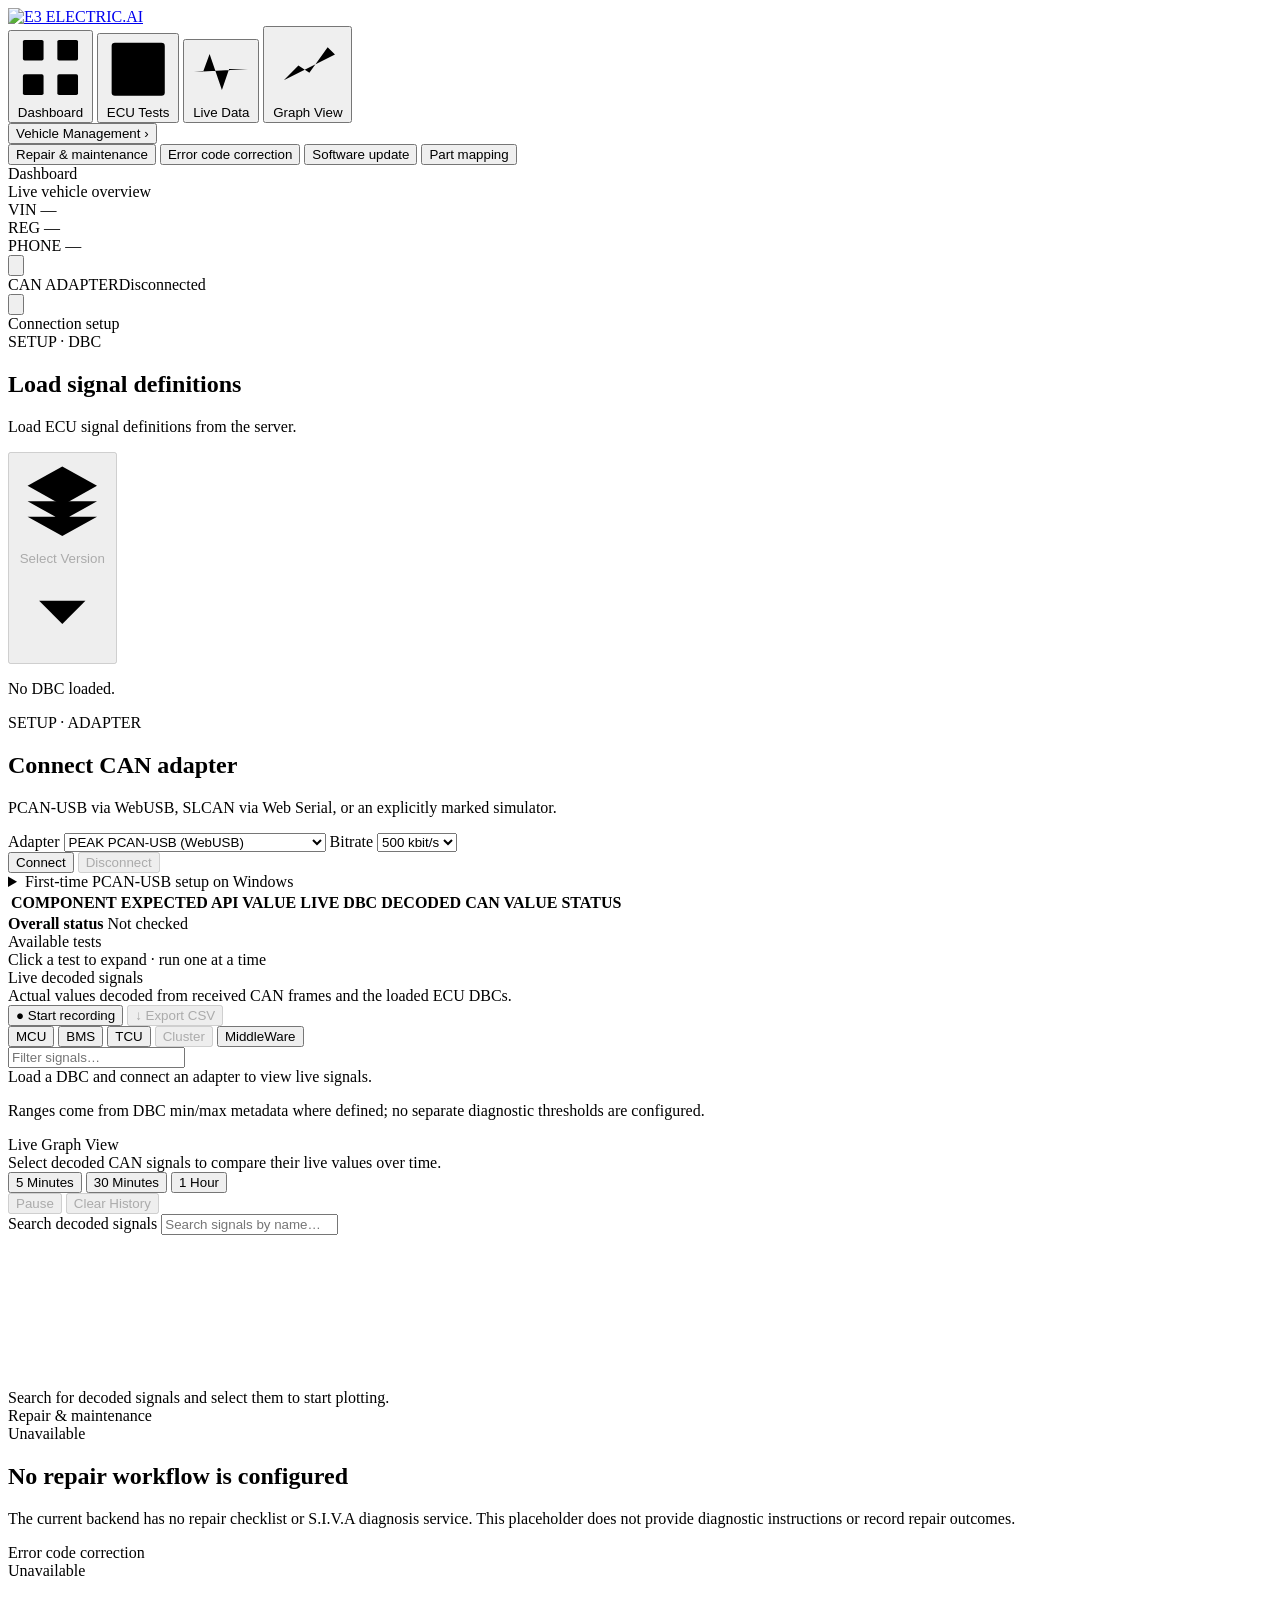
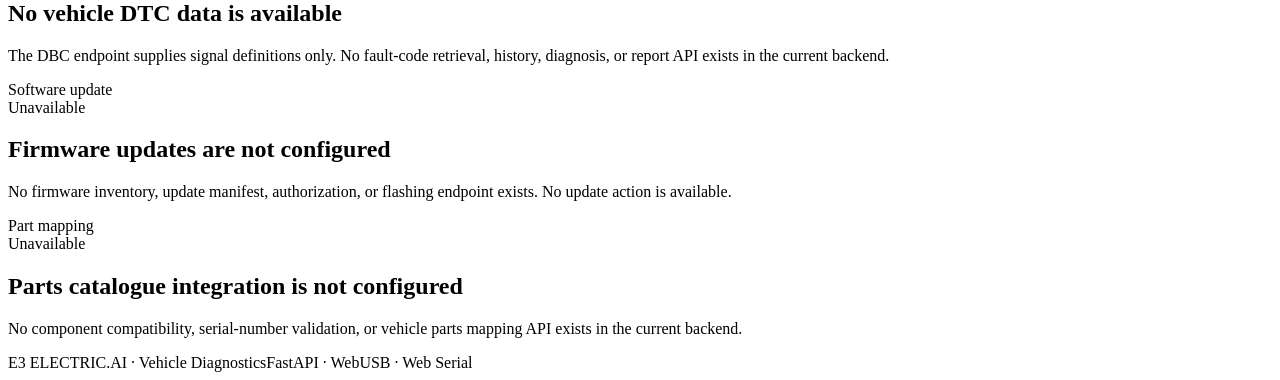
==== commit 6aec620b: "Add SES OTP login, 8-hour DynamoDB persistence, vehicle verification, and header context" ====
--- a/Frontend/index.html
+++ b/Frontend/index.html
@@ -63,6 +63,22 @@
                     <div class="page-crumb" id="page-crumb">Live vehicle overview</div>
                 </div>
                 <div class="header-actions">
+                    <div id="headerVehicleInfo" class="header-vehicle-info" aria-label="Active vehicle details">
+                        <div class="header-vehicle-segment">
+                            <span class="header-vehicle-label">VIN</span>
+                            <span id="headerVehicleVin" class="header-vehicle-value">—</span>
+                        </div>
+                        <span class="header-vehicle-divider" aria-hidden="true"></span>
+                        <div class="header-vehicle-segment">
+                            <span class="header-vehicle-label">REG</span>
+                            <span id="headerVehicleReg" class="header-vehicle-value">—</span>
+                        </div>
+                        <span class="header-vehicle-divider" aria-hidden="true"></span>
+                        <div class="header-vehicle-segment">
+                            <span class="header-vehicle-label">PHONE</span>
+                            <span id="headerVehiclePhone" class="header-vehicle-value">—</span>
+                        </div>
+                    </div>
                     <button id="themeToggle" class="theme-toggle" type="button" aria-label="Switch to light theme" title="Switch to light theme">
                         <svg class="theme-icon theme-icon-moon" viewBox="0 0 24 24" aria-hidden="true">
                             <path d="M20.1 15.2A8.5 8.5 0 0 1 8.8 3.9a8.5 8.5 0 1 0 11.3 11.3Z"/>
@@ -71,6 +87,21 @@
                     <div class="vehicle-chip">
                         <div class="vc-field"><span class="vc-label">CAN ADAPTER</span><span class="vc-value" id="statusText">Disconnected</span></div>
                         <span id="statusDot" class="bc-dot"></span>
+                    </div>
+                    <div class="profile-menu" id="profileMenu">
+                        <button id="profileMenuBtn" class="profile-menu-btn" type="button" aria-label="Open profile menu" aria-haspopup="true" aria-expanded="false">
+                            <svg viewBox="0 0 24 24" aria-hidden="true">
+                                <circle cx="12" cy="8" r="3.25"></circle>
+                                <path d="M5.5 20a6.5 6.5 0 0 1 13 0"></path>
+                            </svg>
+                        </button>
+                        <div id="profileDropdown" class="profile-dropdown" hidden>
+                            <div class="profile-caption">SIGNED IN AS</div>
+                            <div class="profile-employee-label">Employee ID</div>
+                            <div id="profileEmployeeId" class="profile-employee-id"></div>
+                            <div class="profile-divider"></div>
+                            <button id="logoutBtn" class="profile-logout-btn" type="button">Logout</button>
+                        </div>
                     </div>
                 </div>
             </header>
@@ -143,36 +174,18 @@
 
                 <section class="screen" id="screen-ecu">
                     <div class="section">
-                        <section class="panel firmware-version-panel" aria-labelledby="firmware-version-title">
-                            <div class="section-head">
-                                <div>
-                                    <div class="section-title"><span class="bar"></span>Firmware Version Verification</div>
-                                    <div class="section-note" id="firmware-version-title">Compare the expected software version with incoming CAN data.</div>
-                                </div>
-                            </div>
-                            <form id="firmware-version-form" novalidate>
-                                <div class="field">
-                                    <label for="firmware-vin">VIN</label>
-                                    <input id="firmware-vin" name="vin" type="text" placeholder="ME9AC1011BJ693015" autocomplete="off" required>
-                                </div>
-                                <div class="field">
-                                    <label for="firmware-variant">Variant</label>
-                                    <select id="firmware-variant" name="variant">
-                                        <option value="C1">C1</option>
-                                        <option value="C1x">C1x</option>
-                                        <option value="C2">C2</option>
-                                    </select>
-                                </div>
-                                <button id="firmware-submit" class="btn primary" type="submit">Submit</button>
-                            </form>
+                        <section class="panel firmware-version-panel" aria-label="Firmware version comparison">
                             <div class="firmware-components-wrap">
-                                <table class="firmware-component-table" aria-label="Firmware version comparison by ECU component">
+                                <table class="firmware-component-table">
                                     <thead>
-                                        <tr><th>Component</th><th>Expected API Value</th><th>Live DBC Decoded CAN Value</th><th>Status</th></tr>
+                                        <tr>
+                                            <th>COMPONENT</th>
+                                            <th>EXPECTED API VALUE</th>
+                                            <th>LIVE DBC DECODED CAN VALUE</th>
+                                            <th>STATUS</th>
+                                        </tr>
                                     </thead>
-                                    <tbody id="firmware-component-rows">
-                                        <tr><td colspan="4" class="bc-empty">Submit a VIN to load expected ECU component versions.</td></tr>
-                                    </tbody>
+                                    <tbody id="firmware-component-rows"></tbody>
                                 </table>
                             </div>
                             <div class="firmware-overall">
@@ -181,6 +194,8 @@
                             </div>
                             <p id="firmware-version-error" class="firmware-version-error" role="status" hidden></p>
                         </section>
+                    </div>
+                    <div class="section">
                         <div class="section-head">
                             <div class="section-title"><span class="bar"></span>Available tests</div>
                             <div class="section-note">Click a test to expand · run one at a time</div>
